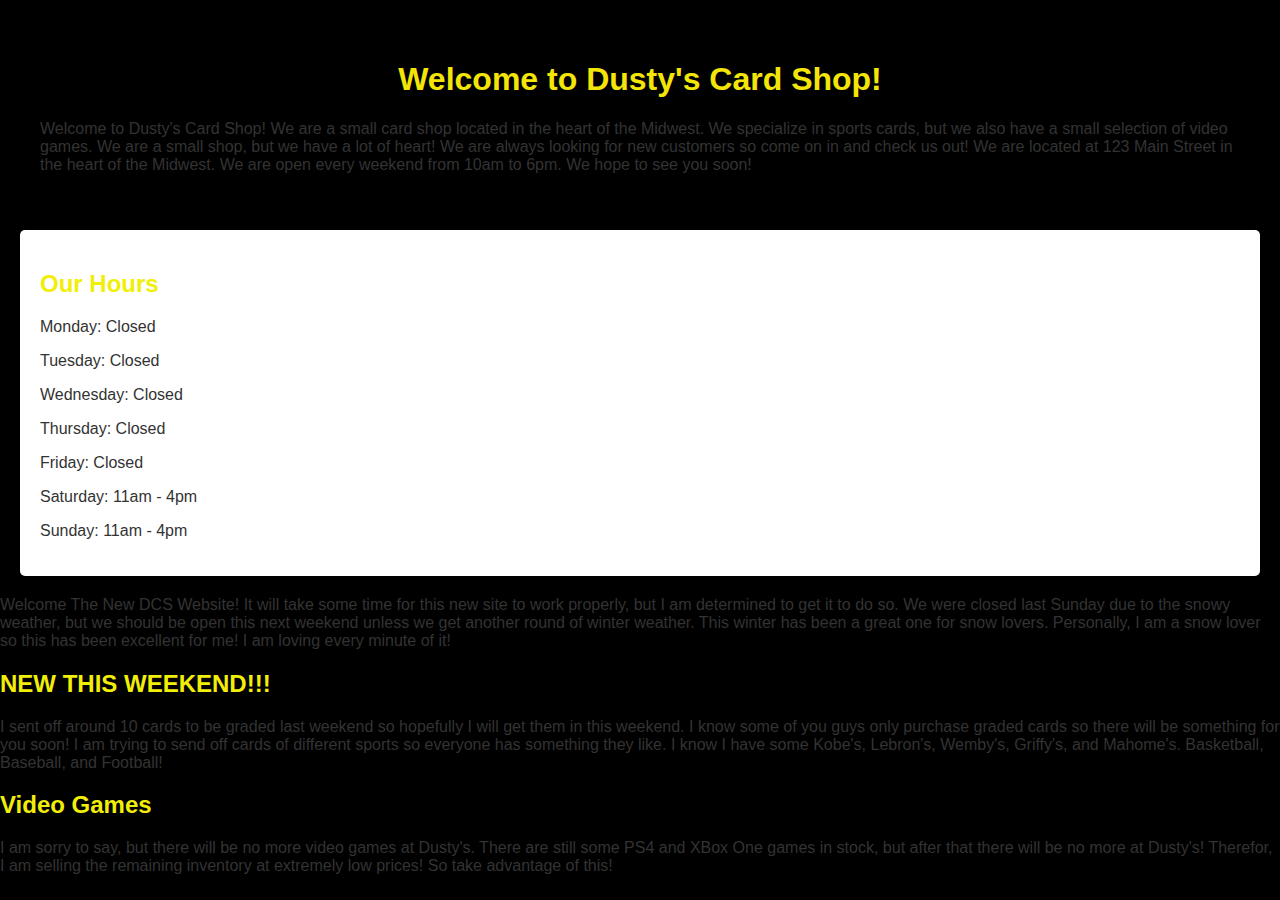
==== index.html @ cdc270ed "center" ====
<!DOCTYPE html>
<html lang="en">
<head>
    <meta charset="UTF-8">
    
    <title text-align: "center
    ">Dusty's Card Shop</title>
    <link rel="stylesheet" href="styles.css">
</head>
<body>
    <article>
        <h1 font style="font-family: Impact, Haettenschweiler, 'Arial Narrow Bold', sans-serif;"
        ">
        Welcome to Dusty's Card Shop!</h1>
        <p>Welcome to Dusty's Card Shop!  We are a small card shop located in the heart of the Midwest.  We specialize in sports cards, but we also have a small selection of video games.  We are a small shop, but we have a lot of heart!  We are always looking for new customers so come on in and check us out!  We are located at 123 Main Street in the heart of the Midwest.  We are open every weekend from 10am to 6pm.  We hope to see you soon!</p>
    </article>

    <section>
        <h2>Our Hours</h2>
        <p>Monday: Closed</p>
        <p>Tuesday: Closed</p>
        <p>Wednesday: Closed</p>
        <p>Thursday: Closed</p>
        <p>Friday: Closed</p>
        <p>Saturday: 11am - 4pm</p>
        <p>Sunday: 11am - 4pm</p>
    </section>
    <p>Welcome The New DCS Website!  It will take some time for this new site to work properly, but I am determined to get it to do so.  We were closed last Sunday due to the snowy weather, but we should be open this next weekend unless we get another round of winter weather.  This winter has been a great one for snow lovers.  Personally, I am a snow lover so this has been excellent for me!  I am loving every minute of it!</p>
    <h2>NEW THIS WEEKEND!!!</h2>
    <p>I sent off around 10 cards to be graded last weekend so hopefully I will get them in this weekend. I know some of you guys only purchase graded cards so there will be something for you soon!  I am trying to send off cards of different sports so everyone has something they like.  I know I have some Kobe's, Lebron's, Wemby's, Griffy's, and Mahome's.  Basketball, Baseball, and Football!
    </p>
    <h2>Video Games</h2>
    <p>I am sorry to say, but there will be no more video games at Dusty's.  There are still some PS4 and XBox One games in stock, but after that there will be no more at Dusty's!  Therefor, I am selling the remaining inventory at extremely low prices!  So take advantage of this! </p>
    
</body>
</html>
---- styles.css ----
body {
    color: yellow;
    font-family: Arial, sans-serif;
    margin: 0;
    padding: 0;
    background-color: black;
}
article {
    color:  yellow;
    margin: 20px;
    padding: 20px;
    background-color: black;
    border-radius: 5px;
    box-shadow: 0 0 10px rgba(0, 0, 0, 0.1);
}
section {
    margin: 20px;
    padding: 20px;
    background-color: #fff;
    border-radius: 5px;
    box-shadow: 0 0 10px rgba(0, 0, 0, 0.1);
}
h1 {
    color: #f4e508;
    font-size: 2em;
    text-align: center;
}
h2 {
    color: #f1ee08;
    font-size: 1.5em;
}
p {
    color: #333;
    font-size: 1em;
}
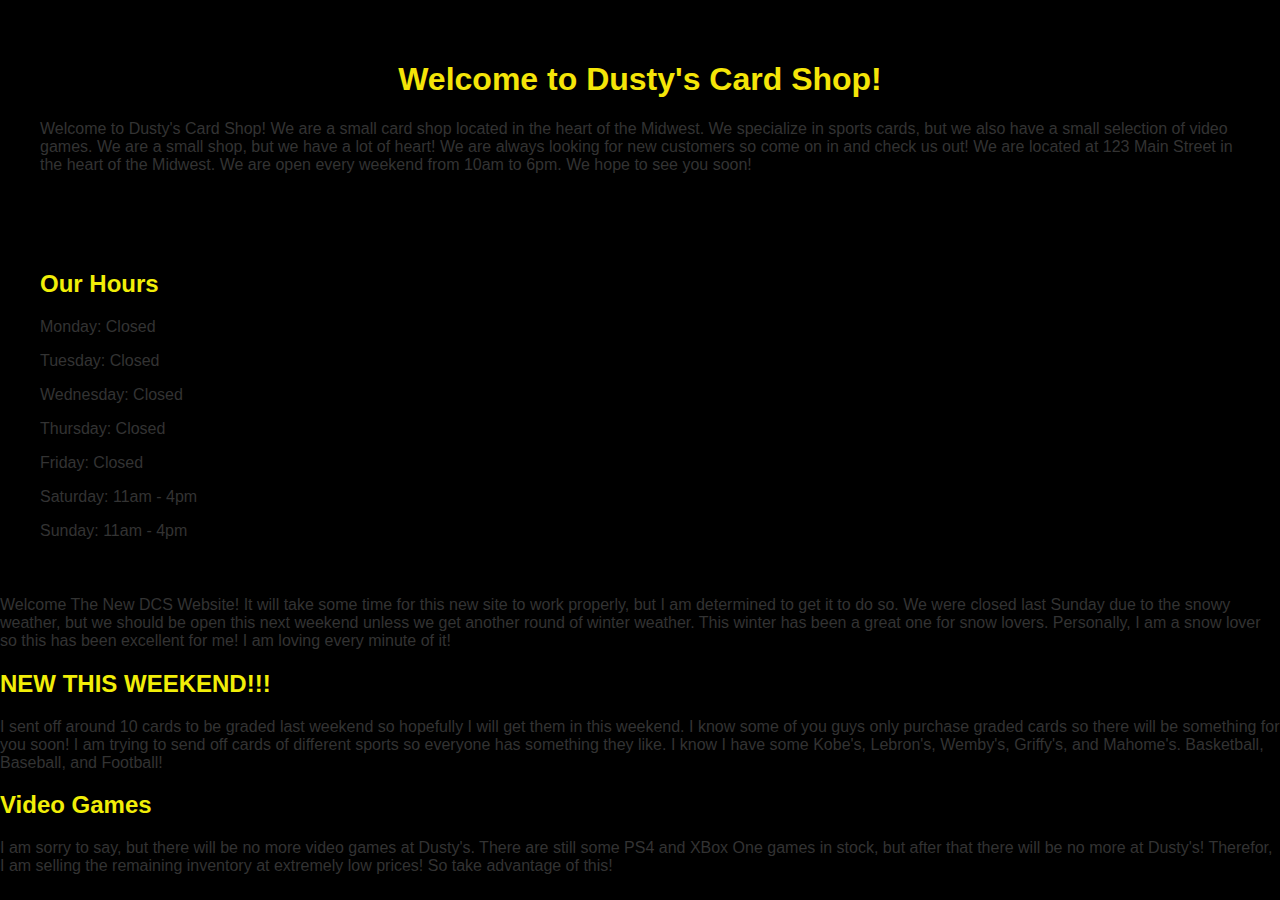
==== commit 51c55a30: "now" ====
--- a/index.html
+++ b/index.html
@@ -3,8 +3,8 @@
 <head>
     <meta charset="UTF-8">
     
-    <title text-align: "center
-    ">Dusty's Card Shop</title>
+    <title text-align: center;
+    >Dusty's Card Shop</title>
     <link rel="stylesheet" href="styles.css">
 </head>
 <body>
--- a/styles.css
+++ b/styles.css
@@ -16,9 +16,11 @@
 section {
     margin: 20px;
     padding: 20px;
-    background-color: #fff;
+    background-color: black';
     border-radius: 5px;
     box-shadow: 0 0 10px rgba(0, 0, 0, 0.1);
+    font-color: yellow;
+    
 }
 h1 {
     color: #f4e508;
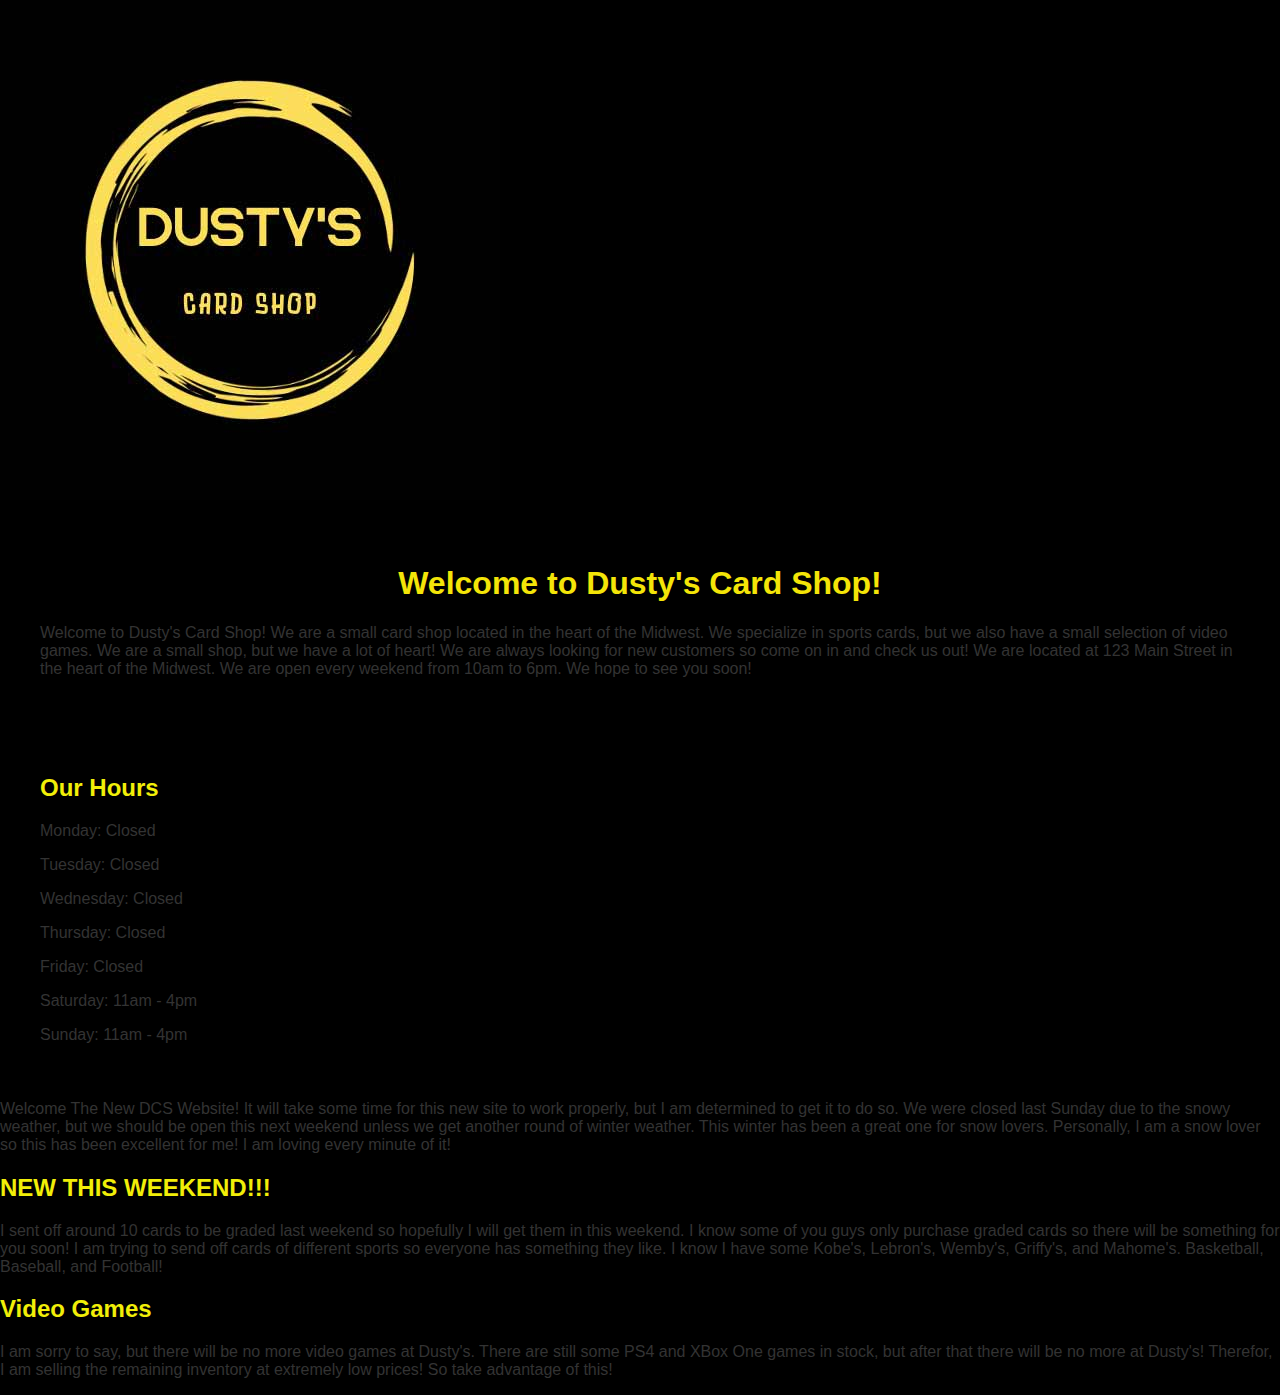
==== commit 5d5bddd5: "add logo" ====
--- a/index.html
+++ b/index.html
@@ -8,6 +8,7 @@
     <link rel="stylesheet" href="styles.css">
 </head>
 <body>
+    <img src="dustycardshoplogo.jpg" alt="Dusty's Card Shop" width="500" height="500">
     <article>
         <h1 font style="font-family: Impact, Haettenschweiler, 'Arial Narrow Bold', sans-serif;"
         ">
--- a/styles.css
+++ b/styles.css
@@ -16,11 +16,11 @@
 section {
     margin: 20px;
     padding: 20px;
-    background-color: black';
+    background-color: black;
     border-radius: 5px;
     box-shadow: 0 0 10px rgba(0, 0, 0, 0.1);
-    font-color: yellow;
-    
+    color: yellow;
+
 }
 h1 {
     color: #f4e508;
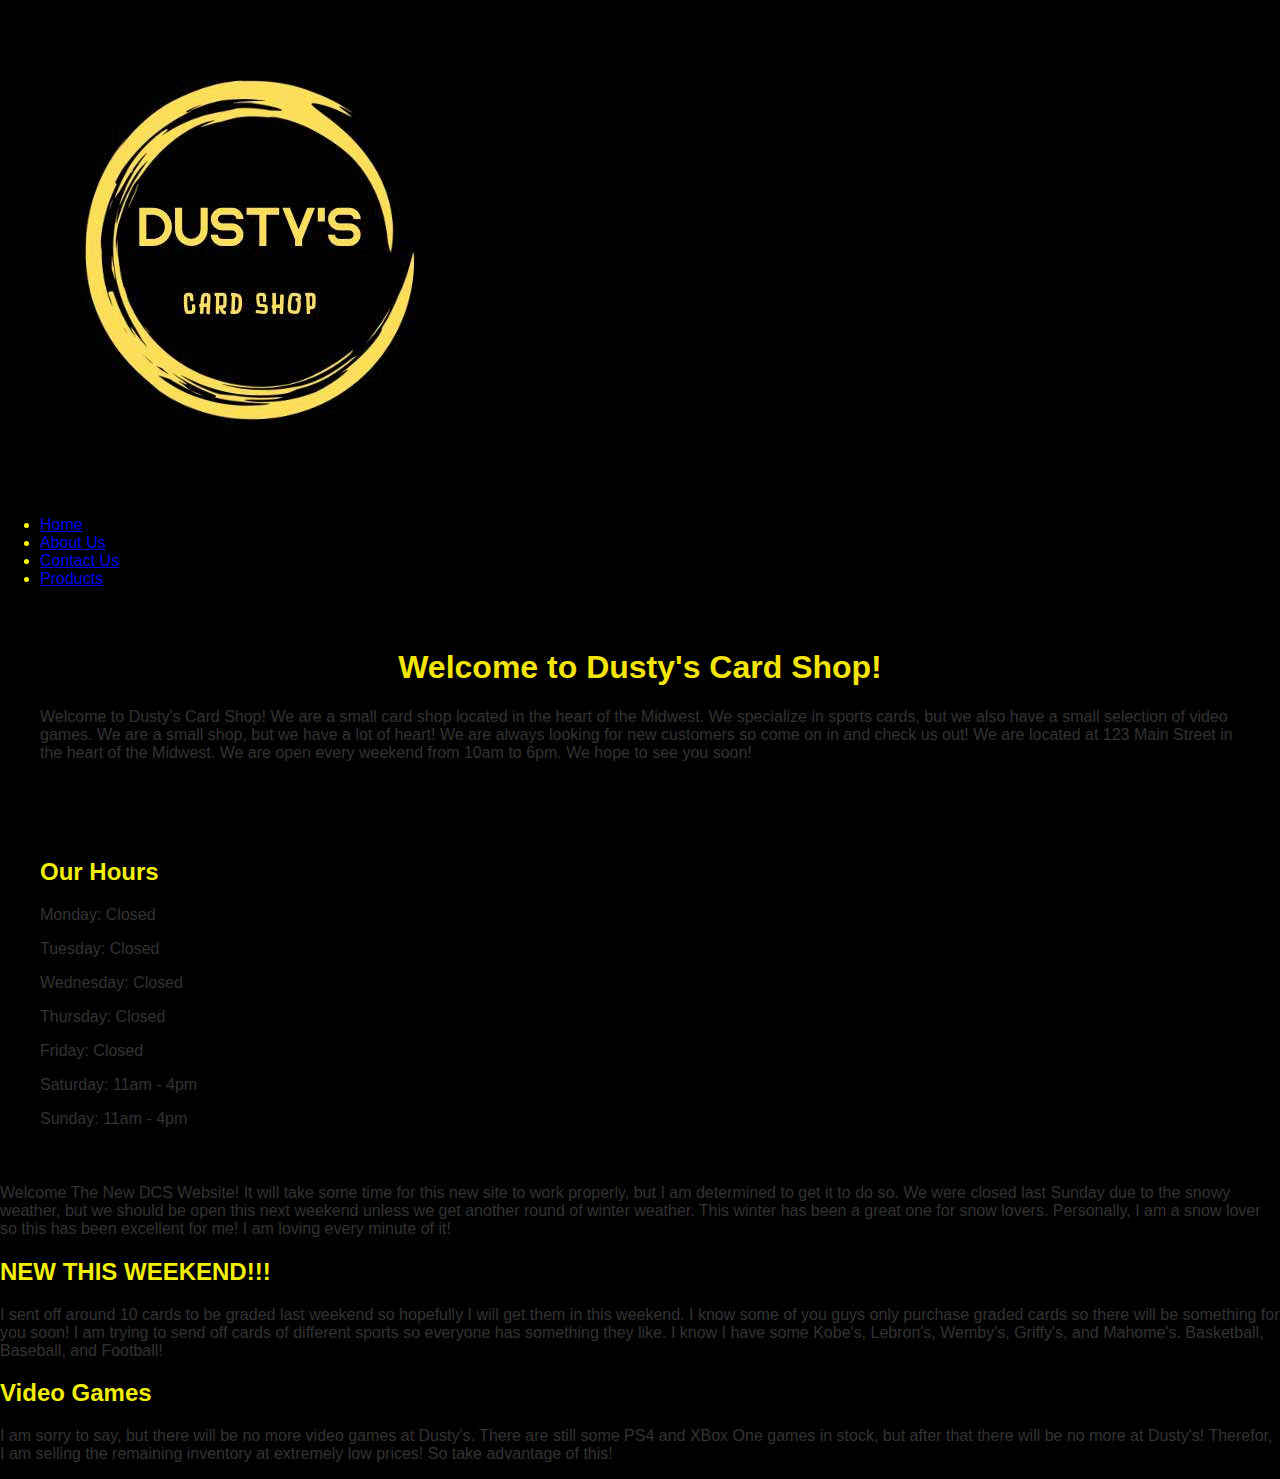
==== commit 9e8131db: "add nav" ====
--- a/index.html
+++ b/index.html
@@ -8,7 +8,14 @@
     <link rel="stylesheet" href="styles.css">
 </head>
 <body>
-    <img src="dustycardshoplogo.jpg" alt="Dusty's Card Shop" width="500" height="500">
+    <img src="dustycardshoplogo.jpg" alt="Dusty's Card Shop" width="500" height="500" align="center">
+    <nav>
+        <ul>
+            <li><a href="index.html">Home</a></li>
+            <li><a href="about.html">About Us</a></li>
+            <li><a href="contact.html">Contact Us</a></li>
+            <li><a href="products.html">Products</a></li>
+        </ul>
     <article>
         <h1 font style="font-family: Impact, Haettenschweiler, 'Arial Narrow Bold', sans-serif;"
         ">
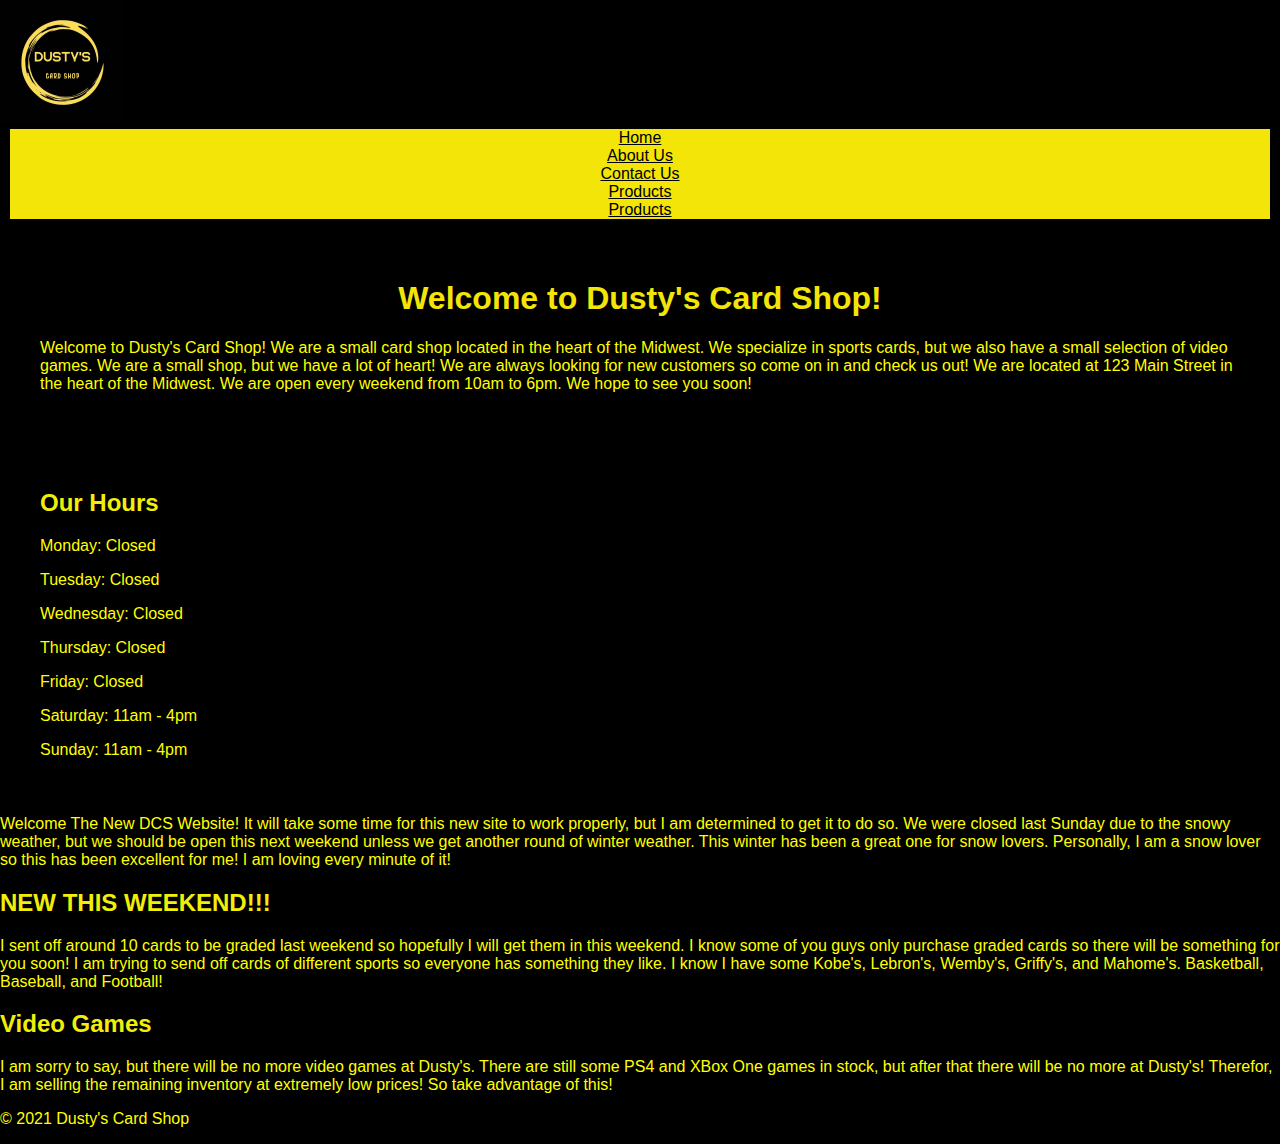
==== commit 78af3607: "Feb 25" ====
--- a/index.html
+++ b/index.html
@@ -3,18 +3,22 @@
 <head>
     <meta charset="UTF-8">
     
-    <title text-align: center;
-    >Dusty's Card Shop</title>
-    <link rel="stylesheet" href="styles.css">
+    <title>Dusty's Card Shop</title>
+        <link rel="stylesheet" href="styles.css">
+        <link rel="icon" type="image/png" href="dustycardshoplogo.jpg">
 </head>
 <body>
-    <img src="dustycardshoplogo.jpg" alt="Dusty's Card Shop" width="500" height="500" align="center">
+    <a href="index.html">
+        <img src="dustycardshoplogo.jpg"
+        alt="Dusty's Card Shop" width="125px" height="125px" text-align="left"/>
+    </a>
     <nav>
         <ul>
             <li><a href="index.html">Home</a></li>
             <li><a href="about.html">About Us</a></li>
             <li><a href="contact.html">Contact Us</a></li>
-            <li><a href="products.html">Products</a></li>
+            <li><a href="browsebyplayers.html">Products</a></li>
+            <li><a href="browsebysport.html">Products</a></li>
         </ul>
     <article>
         <h1 font style="font-family: Impact, Haettenschweiler, 'Arial Narrow Bold', sans-serif;"
@@ -39,6 +43,8 @@
     </p>
     <h2>Video Games</h2>
     <p>I am sorry to say, but there will be no more video games at Dusty's.  There are still some PS4 and XBox One games in stock, but after that there will be no more at Dusty's!  Therefor, I am selling the remaining inventory at extremely low prices!  So take advantage of this! </p>
-    
+    <footer>
+        <p>&copy; 2021 Dusty's Card Shop</p>
+    </footer>
 </body>
 </html>--- a/styles.css
+++ b/styles.css
@@ -32,6 +32,19 @@
     font-size: 1.5em;
 }
 p {
-    color: #333;
+    color: yellow;
     font-size: 1em;
+}
+nav ul {
+    list-style-type: none;
+    margin: 0;
+    padding: 0;
+    text-align: center;
+}
+nav ul li a{
+    display: block;
+    background-color: #f4e508;
+    color: black;
+    font-family: 'Franklin Gothic Medium', 'Arial Narrow', Arial, sans-serif;
+    margin: 0 10px;
 }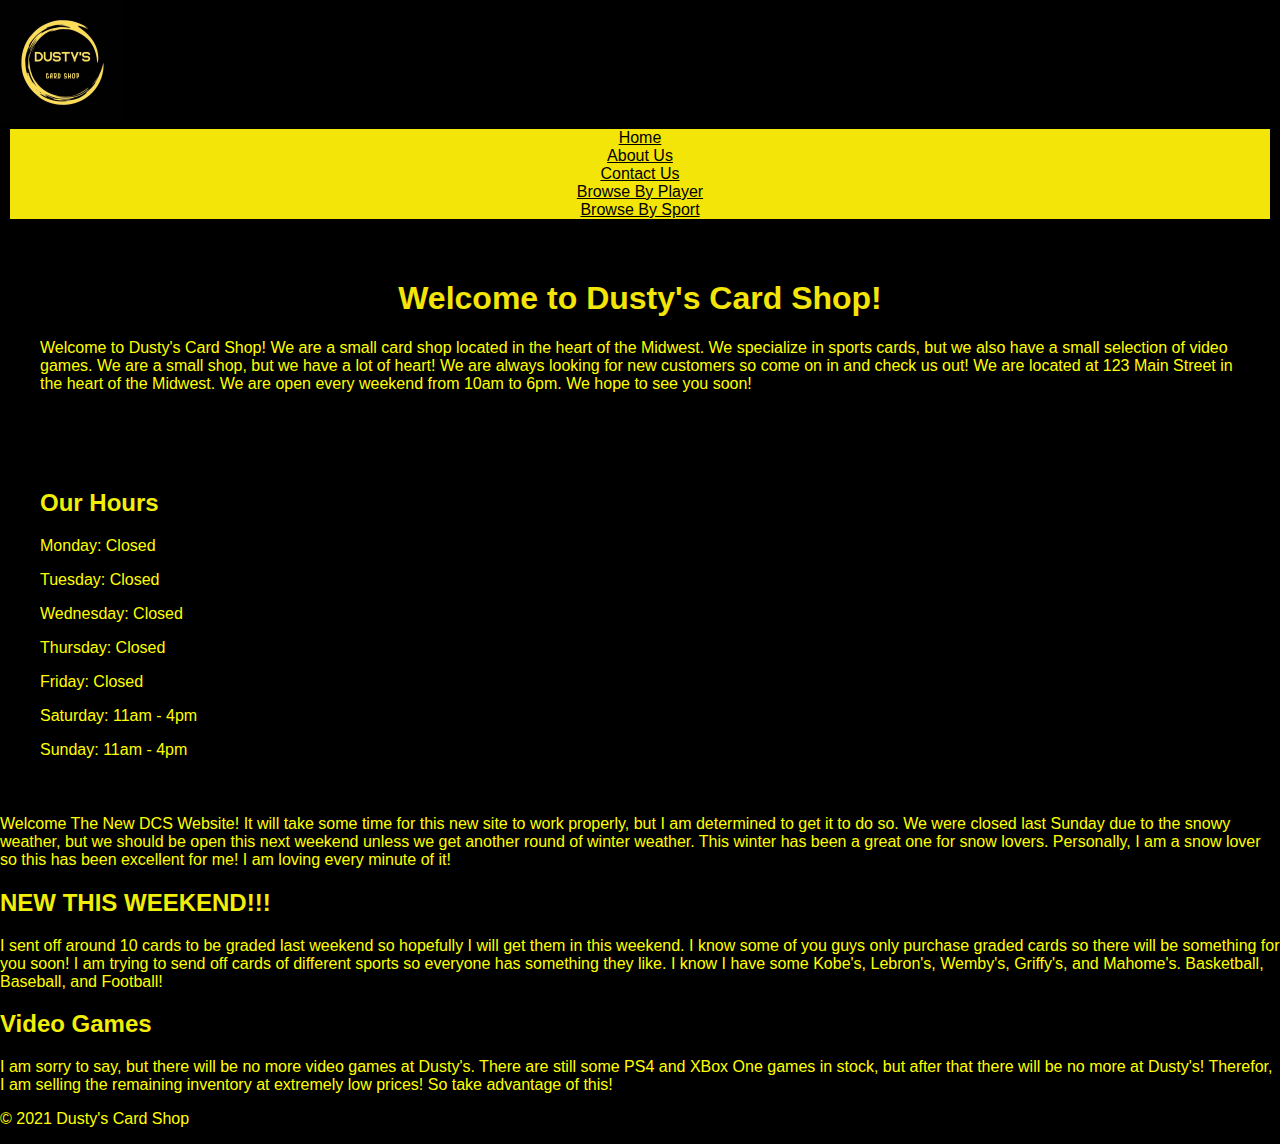
==== commit 09c4f29e: "today" ====
--- a/index.html
+++ b/index.html
@@ -17,8 +17,8 @@
             <li><a href="index.html">Home</a></li>
             <li><a href="about.html">About Us</a></li>
             <li><a href="contact.html">Contact Us</a></li>
-            <li><a href="browsebyplayers.html">Products</a></li>
-            <li><a href="browsebysport.html">Products</a></li>
+            <li><a href="browsebyplayers.html">Browse By Player</a></li>
+            <li><a href="browsebysport.html">Browse By Sport</a></li>
         </ul>
     <article>
         <h1 font style="font-family: Impact, Haettenschweiler, 'Arial Narrow Bold', sans-serif;"
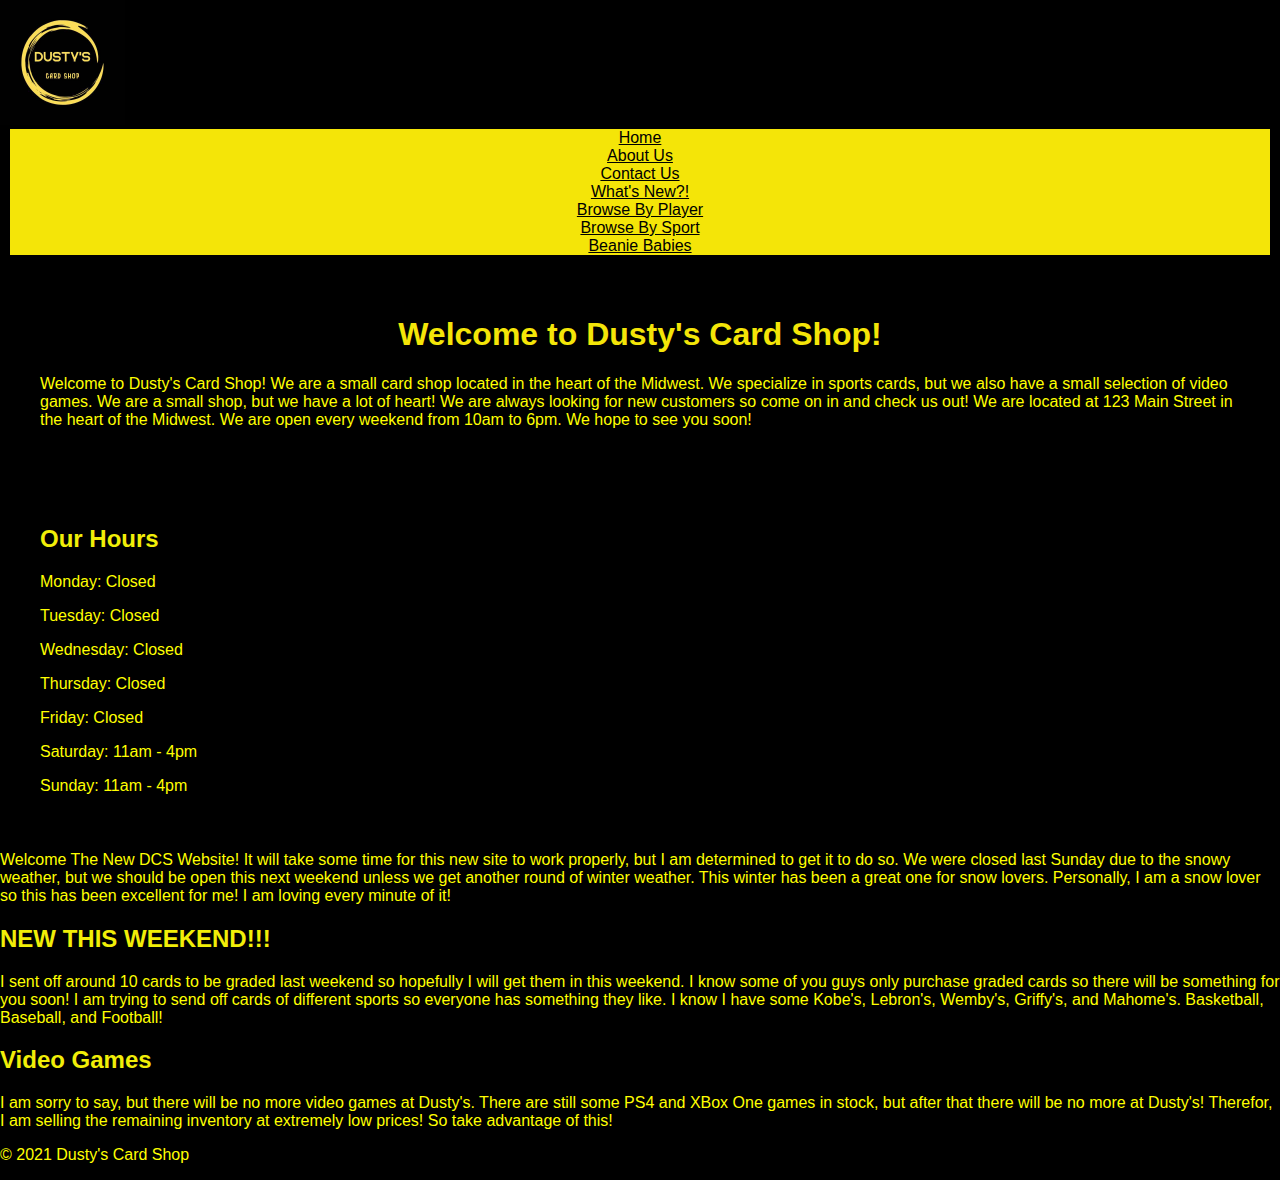
==== commit 30d676a8: "Feb 26" ====
--- a/index.html
+++ b/index.html
@@ -17,8 +17,10 @@
             <li><a href="index.html">Home</a></li>
             <li><a href="about.html">About Us</a></li>
             <li><a href="contact.html">Contact Us</a></li>
+            <li><a href="new.html">What's New?!</a></li>
             <li><a href="browsebyplayers.html">Browse By Player</a></li>
             <li><a href="browsebysport.html">Browse By Sport</a></li>
+            <li><a href="beaniebabies.html">Beanie Babies</a></li>
         </ul>
     <article>
         <h1 font style="font-family: Impact, Haettenschweiler, 'Arial Narrow Bold', sans-serif;"
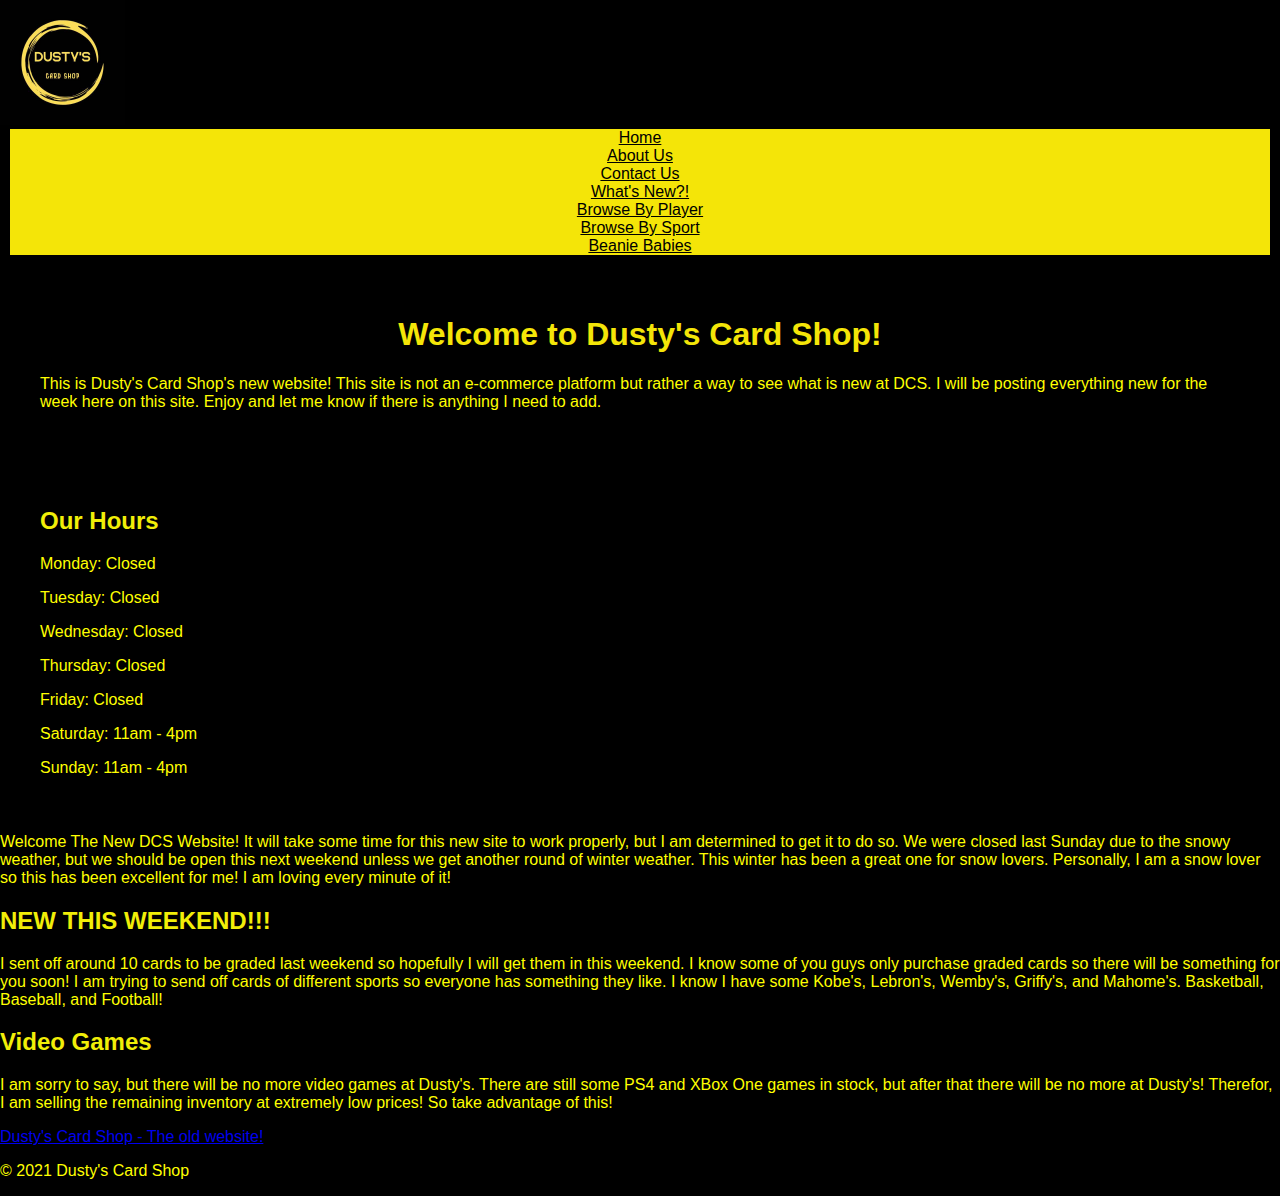
==== commit 17e43c35: "Feb 26 Commit" ====
--- a/index.html
+++ b/index.html
@@ -26,7 +26,7 @@
         <h1 font style="font-family: Impact, Haettenschweiler, 'Arial Narrow Bold', sans-serif;"
         ">
         Welcome to Dusty's Card Shop!</h1>
-        <p>Welcome to Dusty's Card Shop!  We are a small card shop located in the heart of the Midwest.  We specialize in sports cards, but we also have a small selection of video games.  We are a small shop, but we have a lot of heart!  We are always looking for new customers so come on in and check us out!  We are located at 123 Main Street in the heart of the Midwest.  We are open every weekend from 10am to 6pm.  We hope to see you soon!</p>
+        <p>This is Dusty's Card Shop's new website!  This site is not an e-commerce platform but rather a way to see what is new at DCS.  I will be posting everything new for the week here on this site.  Enjoy and let me know if there is anything I need to add.</p>
     </article>
 
     <section>
@@ -45,6 +45,7 @@
     </p>
     <h2>Video Games</h2>
     <p>I am sorry to say, but there will be no more video games at Dusty's.  There are still some PS4 and XBox One games in stock, but after that there will be no more at Dusty's!  Therefor, I am selling the remaining inventory at extremely low prices!  So take advantage of this! </p>
+    <a href="http://www.dustyscardshop.com">Dusty's Card Shop - The old website!</a>
     <footer>
         <p>&copy; 2021 Dusty's Card Shop</p>
     </footer>
